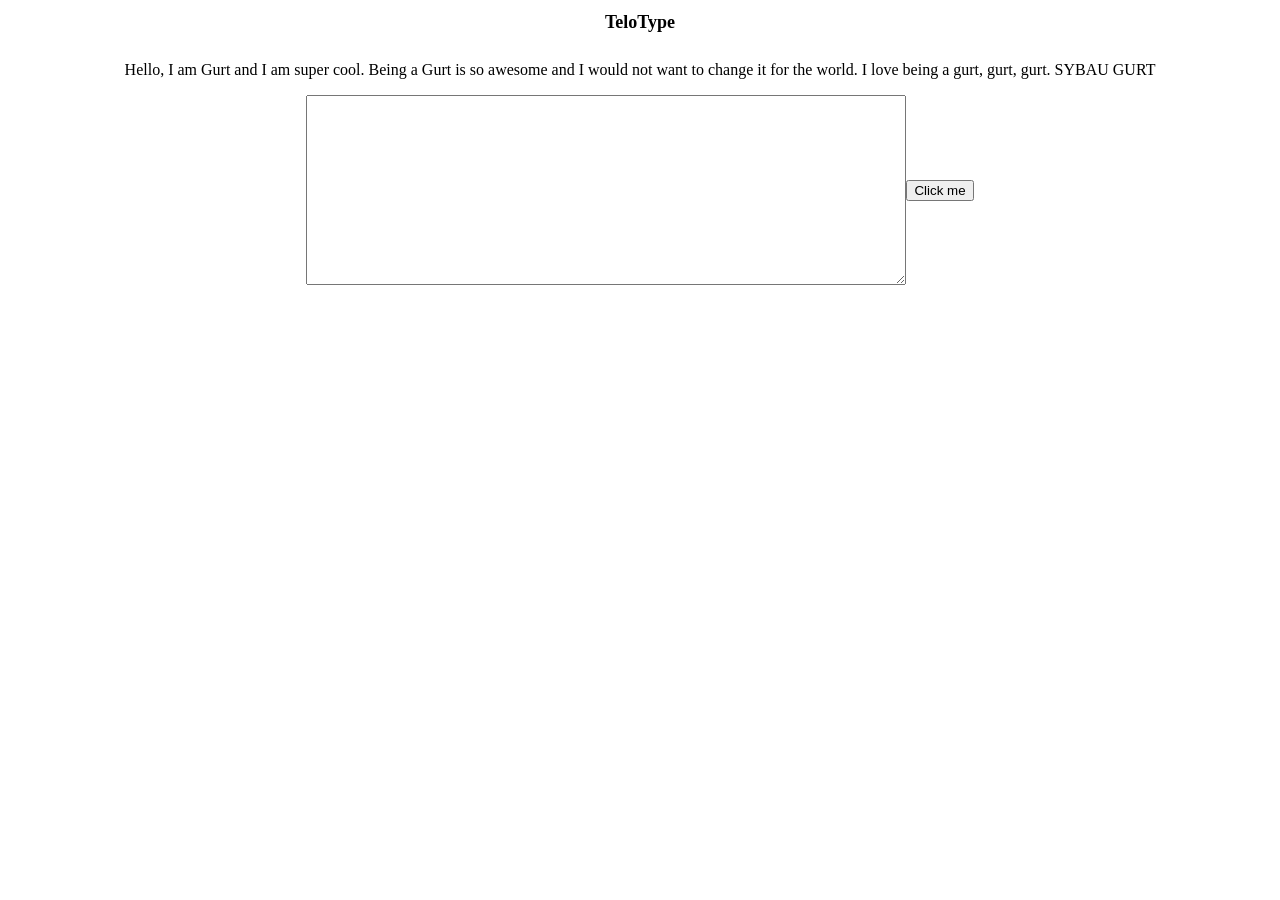
==== index.html @ 749af9b1 "first" ====
<!DOCTYPE html>
<html lang="en">
<head>
    <meta charset="UTF-8">
    <meta name="viewport" content="width=device-width, initial-scale=1.0">
    <title> TeloType</title>
    <link rel="stylesheet" href="style.css">
    <script src="script.js" defer></script>

</head>
<body>
    <h1 id="telotitle">TeloType</h1>

    <div id="top">
        
        <p id="typing_text">e</p>
    </div>
    <div id="main">
        <label for="typingBox" ></label>
        
        <textarea id="typingBox" rows="8" spellcheck="false"></textarea>
        <p id="accuracy"></p>
        <p id="wpm-display"></p>
        <button id="testing">Click me</button>
    </div>
</body>
</html>
---- style.css ----
#top {
    display: flex;
    justify-content: center;
    align-items: center; }
#main {
    display: flex;
    justify-content: center;
    align-items: center; }
#typingBox {
    width: 100%;
    width: 600px;
    font-size: 18px;
    padding: 10px;
    box-sizing: border-box;  
}
#top {
    display: flex;
    justify-content: center;
    align-items: center;
}
#telotitle {
    display: flex;
    justify-content: center;
    align-items: center;
    font-size: large;
}
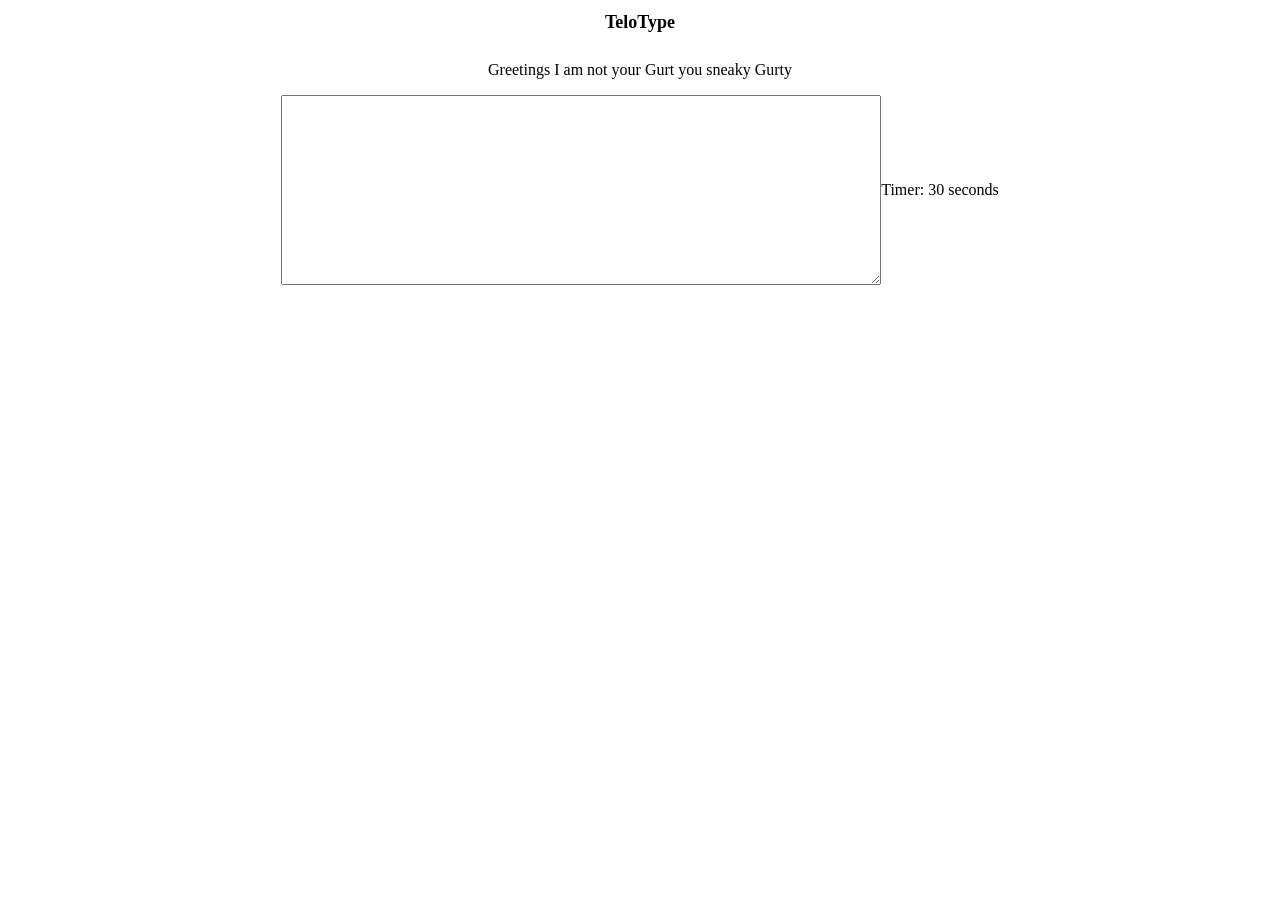
==== commit 56ec50f3: "second" ====
--- a/index.html
+++ b/index.html
@@ -20,8 +20,8 @@
         
         <textarea id="typingBox" rows="8" spellcheck="false"></textarea>
         <p id="accuracy"></p>
-        <p id="wpm-display"></p>
-        <button id="testing">Click me</button>
+        <br>
+        <p id="wpm-display">Timer: 30 seconds</p>
     </div>
 </body>
 </html>
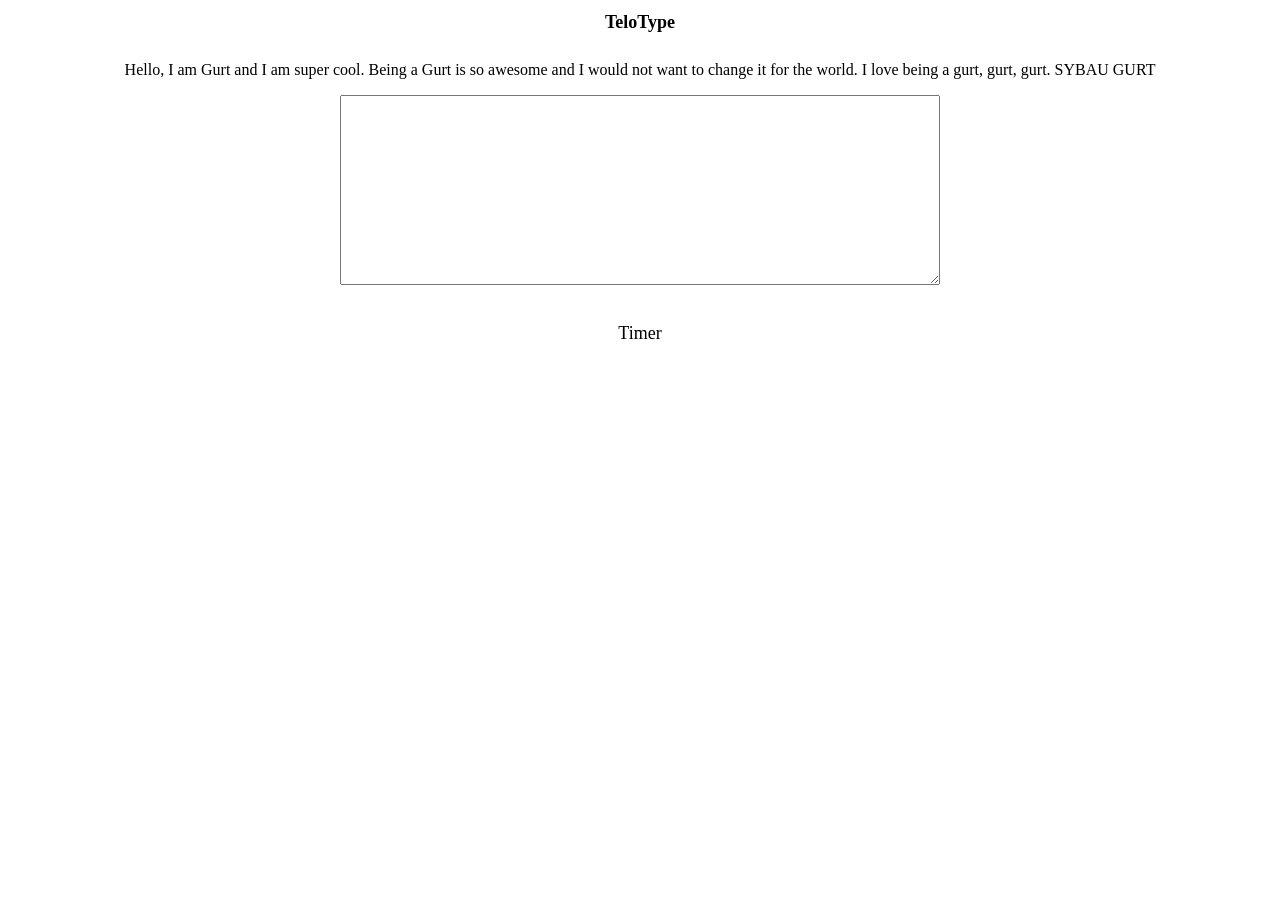
==== commit af2e1c4d: "third" ====
--- a/index.html
+++ b/index.html
@@ -21,7 +21,8 @@
         <textarea id="typingBox" rows="8" spellcheck="false"></textarea>
         <p id="accuracy"></p>
         <br>
-        <p id="wpm-display">Timer: 30 seconds</p>
     </div>
+    <p id="wpm-display">Timer </p>
+
 </body>
 </html>
--- a/style.css
+++ b/style.css
@@ -24,3 +24,26 @@
     align-items: center;
     font-size: large;
 }
+#typing_complete_title {
+    font-size: 28px;
+
+    display: flex;
+    justify-content: center;
+    align-items: center;
+}
+.typing_stats {
+    padding: 20px;
+    font-size: 18px;
+    
+    display: flex;
+    justify-content: center;
+    align-items: center;
+}
+#wpm-display {
+    padding: 20px;
+    font-size: 18px;
+    
+    display: flex;
+    justify-content: center;
+    align-items: center;
+}
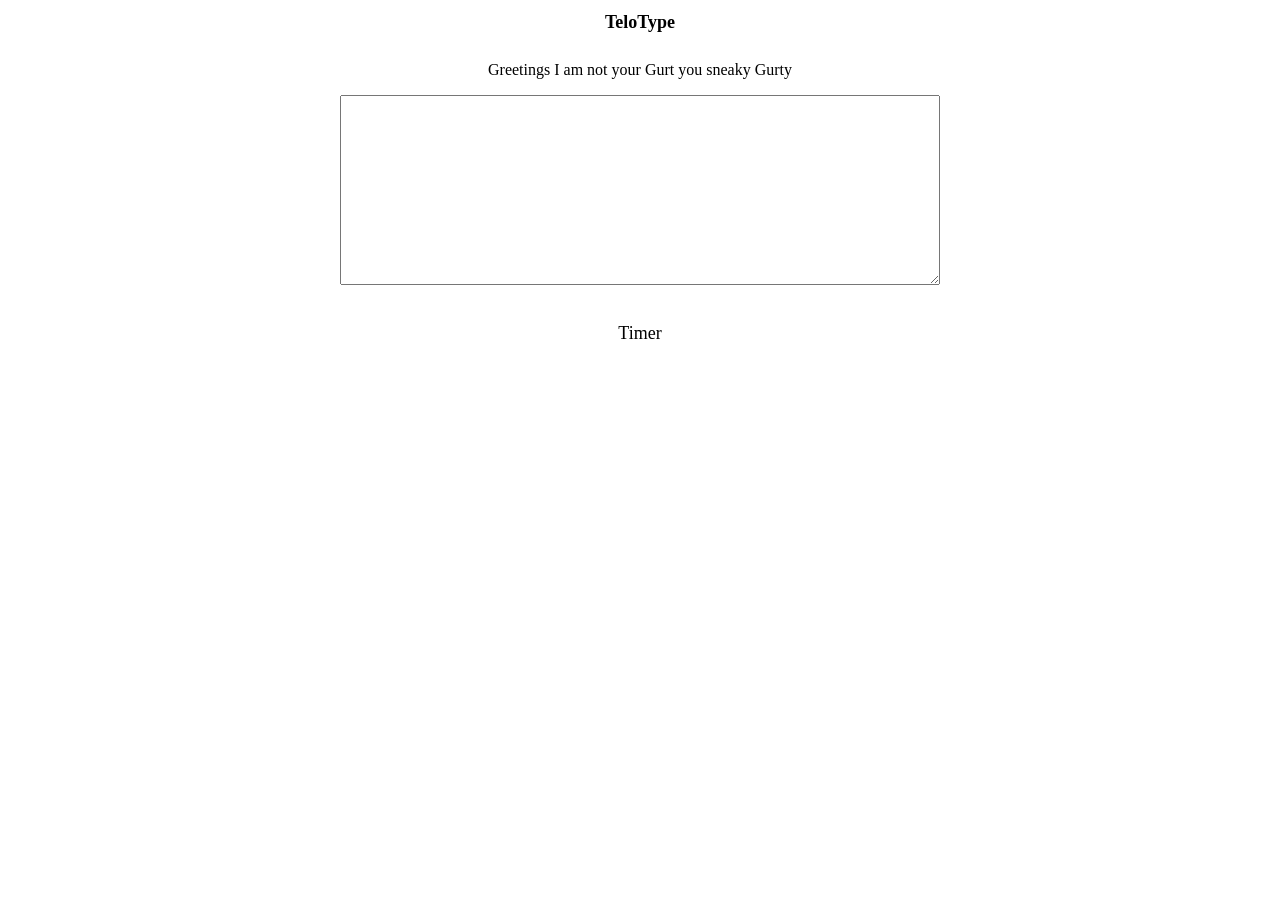
==== commit 5581e33b: "sixth" ====
--- a/index.html
+++ b/index.html
@@ -1,5 +1,6 @@
 <!DOCTYPE html>
 <html lang="en">
+
 <head>
     <meta charset="UTF-8">
     <meta name="viewport" content="width=device-width, initial-scale=1.0">
@@ -8,21 +9,23 @@
     <script src="script.js" defer></script>
 
 </head>
+
 <body>
     <h1 id="telotitle">TeloType</h1>
 
     <div id="top">
-        
+
         <p id="typing_text">e</p>
     </div>
     <div id="main">
-        <label for="typingBox" ></label>
-        
+        <label for="typingBox"></label>
+
         <textarea id="typingBox" rows="8" spellcheck="false"></textarea>
         <p id="accuracy"></p>
         <br>
     </div>
     <p id="wpm-display">Timer </p>
+    <p id="wpm"></p>
+</body>
 
-</body>
 </html>
--- a/style.css
+++ b/style.css
@@ -46,4 +46,12 @@
     display: flex;
     justify-content: center;
     align-items: center;
+}
+#wpm {
+    padding: 20px;
+    font-size: 18px;
+
+    display: flex;
+    justify-content: center;
+    align-items: center;
 }
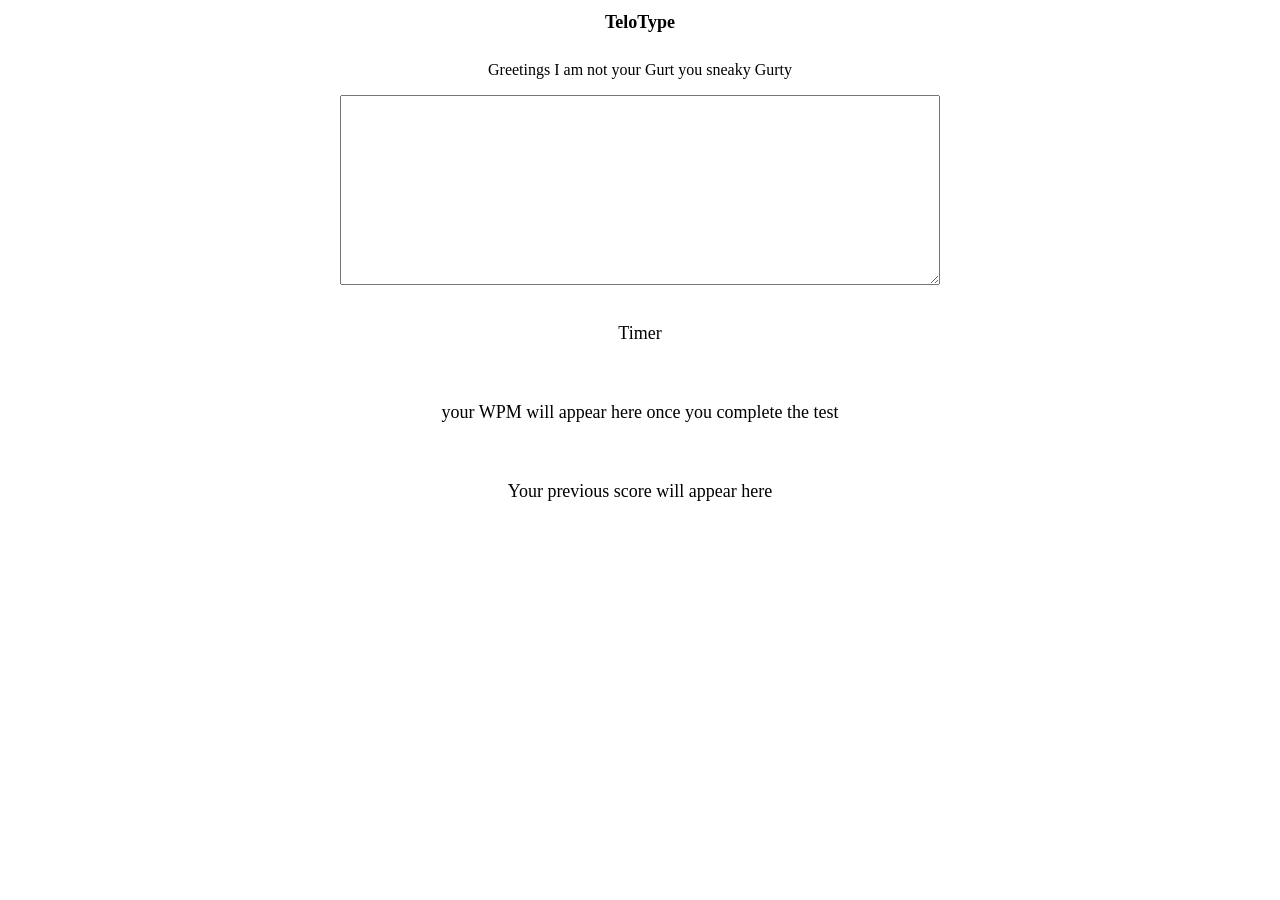
==== commit 2154c577: "seventh" ====
--- a/index.html
+++ b/index.html
@@ -6,7 +6,6 @@
     <meta name="viewport" content="width=device-width, initial-scale=1.0">
     <title> TeloType</title>
     <link rel="stylesheet" href="style.css">
-    <script src="script.js" defer></script>
 
 </head>
 
@@ -24,8 +23,13 @@
         <p id="accuracy"></p>
         <br>
     </div>
+    <div id="statistics">
+
+    </div>
     <p id="wpm-display">Timer </p>
-    <p id="wpm"></p>
+    <p id="wpm">your WPM will appear here once you complete the test</p>
+    <p id="prev_wpm">Your previous score will appear here</p>
 </body>
+<script src="script.js" defer></script>
 
 </html>
--- a/style.css
+++ b/style.css
@@ -54,4 +54,12 @@
     display: flex;
     justify-content: center;
     align-items: center;
+}
+#prev_wpm {
+    padding: 20px;
+    font-size: 18px;
+
+    display: flex;
+    justify-content: center;
+    align-items: center;
 }
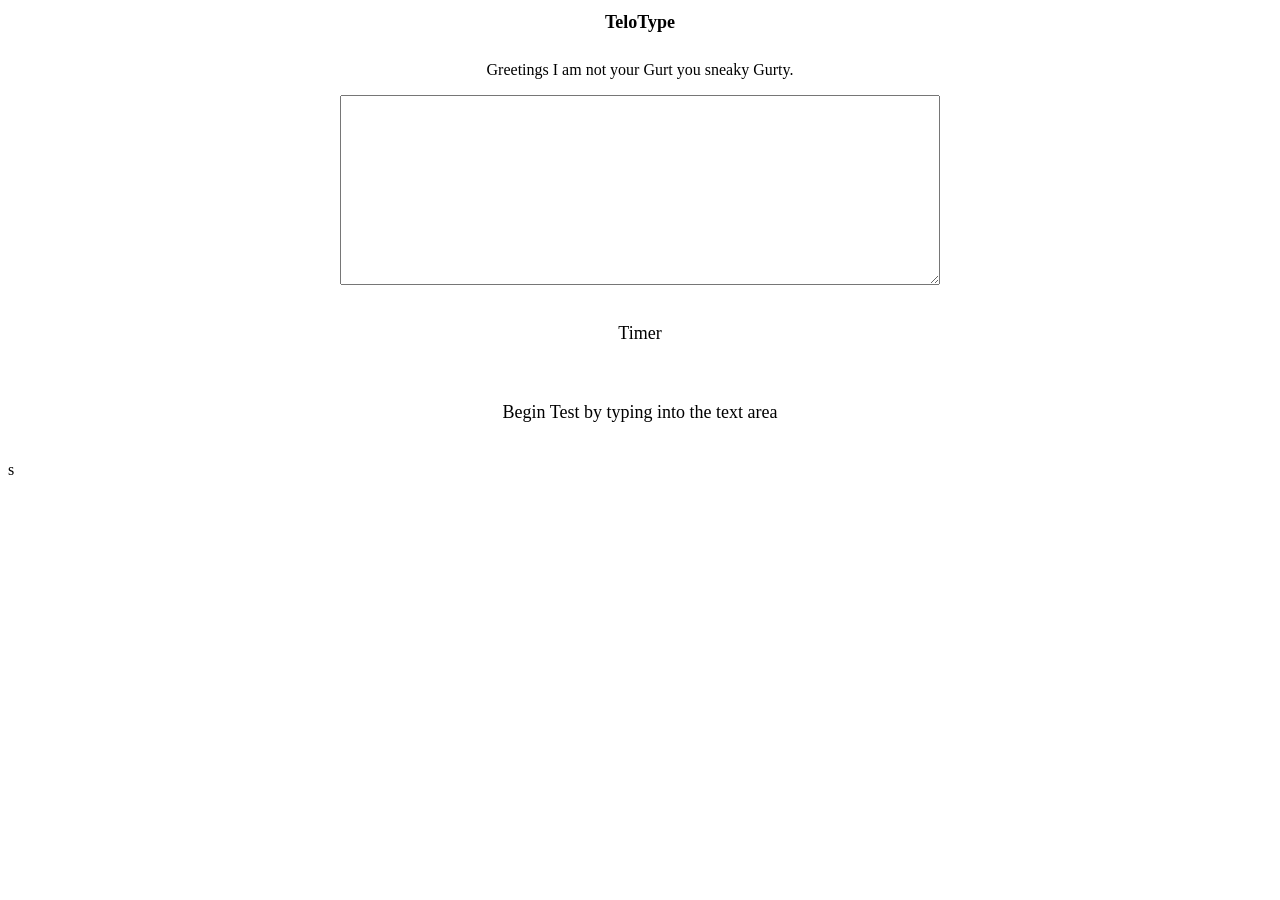
==== commit e5c0843d: "seventh" ====
--- a/index.html
+++ b/index.html
@@ -27,9 +27,8 @@
 
     </div>
     <p id="wpm-display">Timer </p>
-    <p id="wpm">your WPM will appear here once you complete the test</p>
-    <p id="prev_wpm">Your previous score will appear here</p>
-</body>
+    <p id="test_begin">Begin Test by typing into the text area</p>
+</body>s
 <script src="script.js" defer></script>
 
-</html>+</html>
--- a/style.css
+++ b/style.css
@@ -47,19 +47,11 @@
     justify-content: center;
     align-items: center;
 }
-#wpm {
+#test_begin {
     padding: 20px;
     font-size: 18px;
-
+    
     display: flex;
     justify-content: center;
     align-items: center;
 }
-#prev_wpm {
-    padding: 20px;
-    font-size: 18px;
-
-    display: flex;
-    justify-content: center;
-    align-items: center;
-}
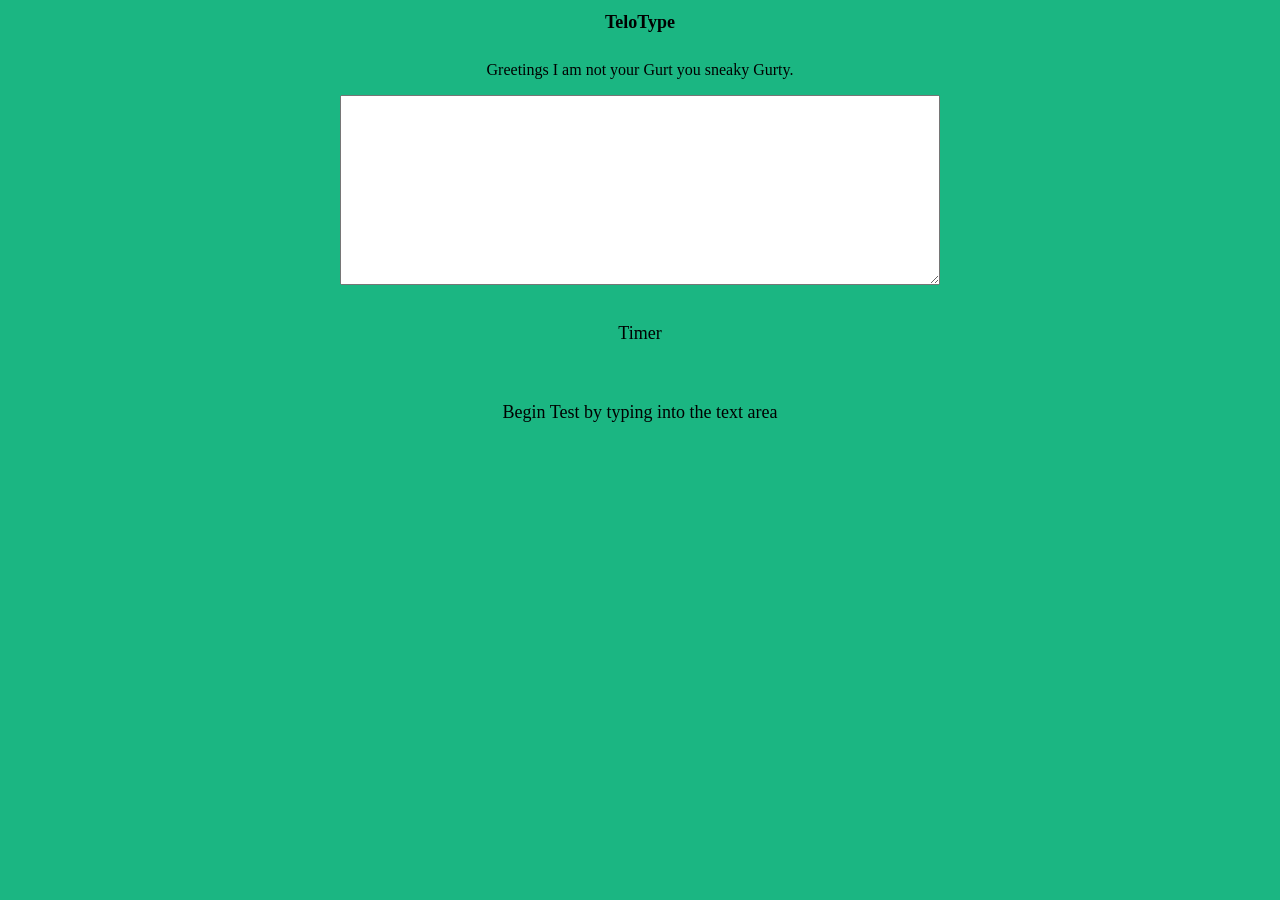
==== commit 654150fe: "seventh" ====
--- a/index.html
+++ b/index.html
@@ -17,6 +17,7 @@
         <p id="typing_text">e</p>
     </div>
     <div id="main">
+
         <label for="typingBox"></label>
 
         <textarea id="typingBox" rows="8" spellcheck="false"></textarea>
@@ -28,7 +29,7 @@
     </div>
     <p id="wpm-display">Timer </p>
     <p id="test_begin">Begin Test by typing into the text area</p>
-</body>s
-<script src="script.js" defer></script>
+    <script src="script.js" defer></script>
+</body>
 
 </html>
--- a/style.css
+++ b/style.css
@@ -1,7 +1,8 @@
 #top {
     display: flex;
     justify-content: center;
-    align-items: center; }
+    align-items: center; 
+}
 #main {
     display: flex;
     justify-content: center;
@@ -12,11 +13,6 @@
     font-size: 18px;
     padding: 10px;
     box-sizing: border-box;  
-}
-#top {
-    display: flex;
-    justify-content: center;
-    align-items: center;
 }
 #telotitle {
     display: flex;
@@ -55,3 +51,12 @@
     justify-content: center;
     align-items: center;
 }
+#statistics {
+    display: flex;
+    flex-direction: column;
+    align-items: center;
+    justify-content: center;
+}
+body {
+    background-color: rgb(27, 182, 130);
+}
